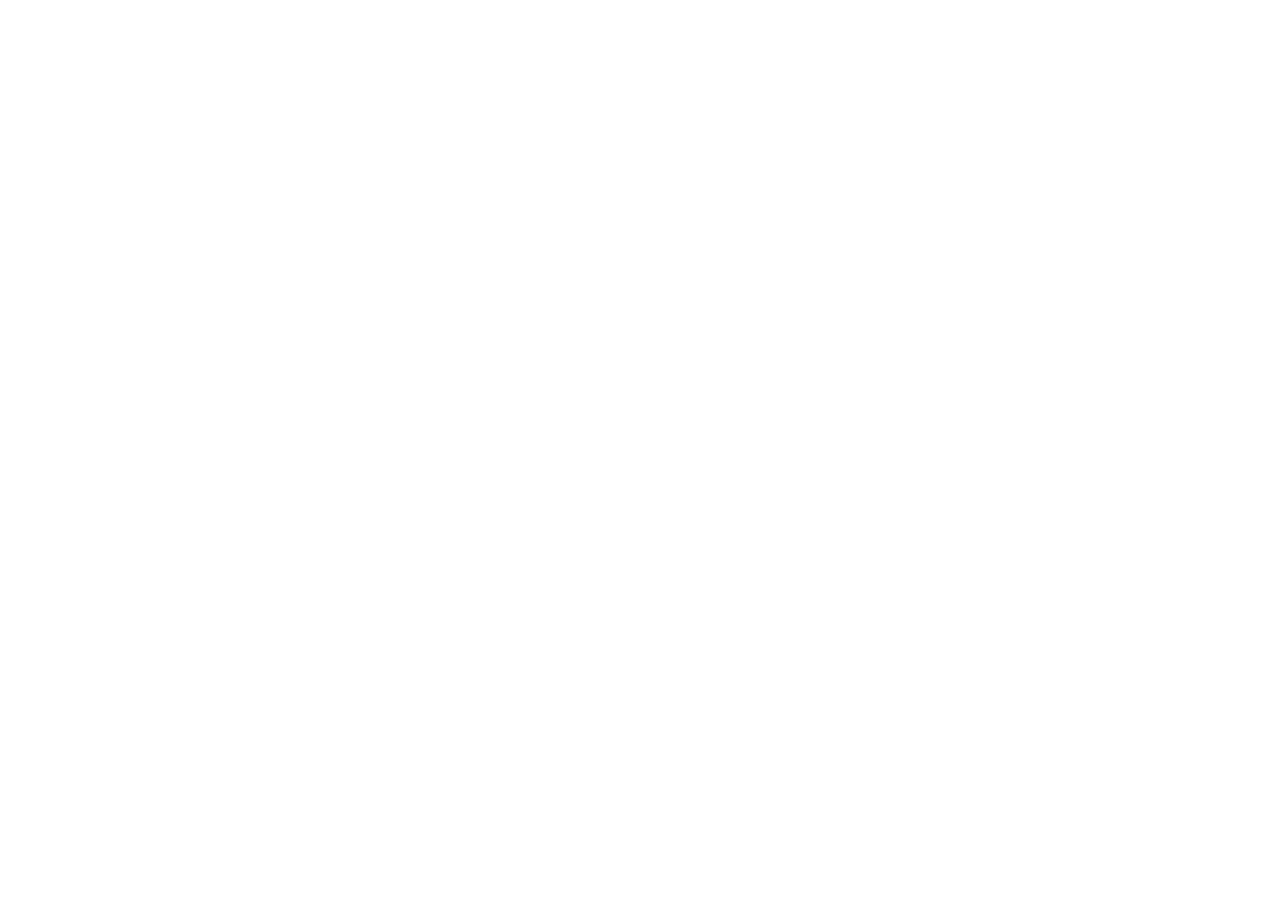
==== Request Submission Interace.html @ 937ee04b "Initial Creation" ====
<!DOCTYPE html>
<html lang="en">
    <head>
    <meta charset="UTF-8">
    <meta name="viewport" content="width=device-width, initial-scale=1">
    <title> Request Submission Interface </title>
    <meta name="author" content="Maurice" >
    <link rel="stylesheet" href="requestpopup.css">
   <!--  <script src="script.js" defer></script> -->
    </head>
    <body>
        <main>
            
        </main>
    </body>
</html>
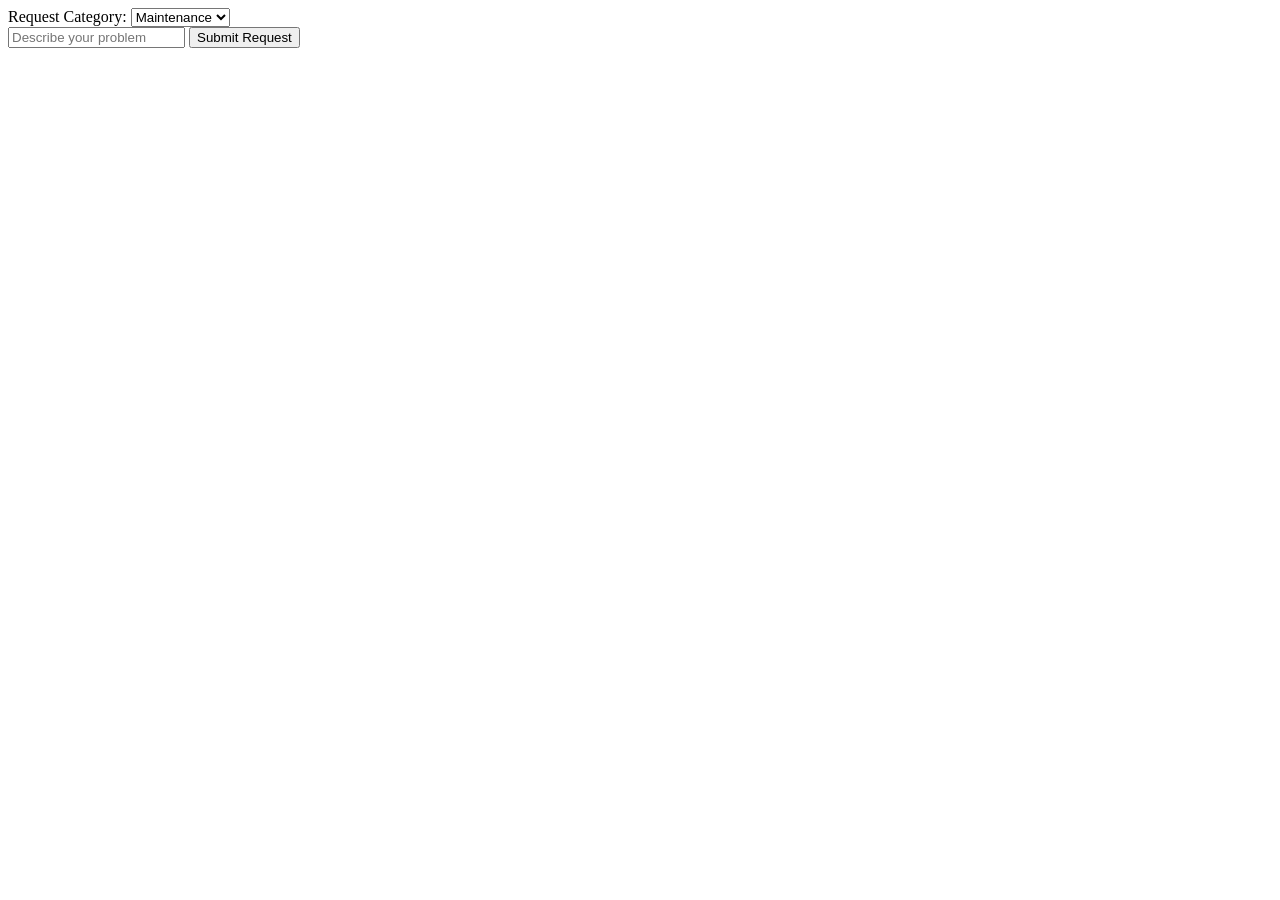
==== commit d5f6cef9: "Established basic html structure" ====
--- a/Request Submission Interace.html
+++ b/Request Submission Interace.html
@@ -10,7 +10,24 @@
     </head>
     <body>
         <main>
-            
+            <section id="request-popup">
+                <form id="request">
+                    <div id="category">
+                    <label for="request-category">Request Category:</label>
+                    <select id="request-category" name="request category">
+                        <option value="Maintenance">Maintenance</option>
+                        <option value="Repair">Repair</option>
+                        <option value="Installation">Installation</option>
+                    </select>
+                </div>
+
+                <input type="text" placeholder="Describe your problem" min="20" maxlength="300" 
+                id="request-description">
+
+                <input type="submit" value="Submit Request" id="request-submit">
+                </form>
+                
+            </section>
         </main>
     </body>
 </html>
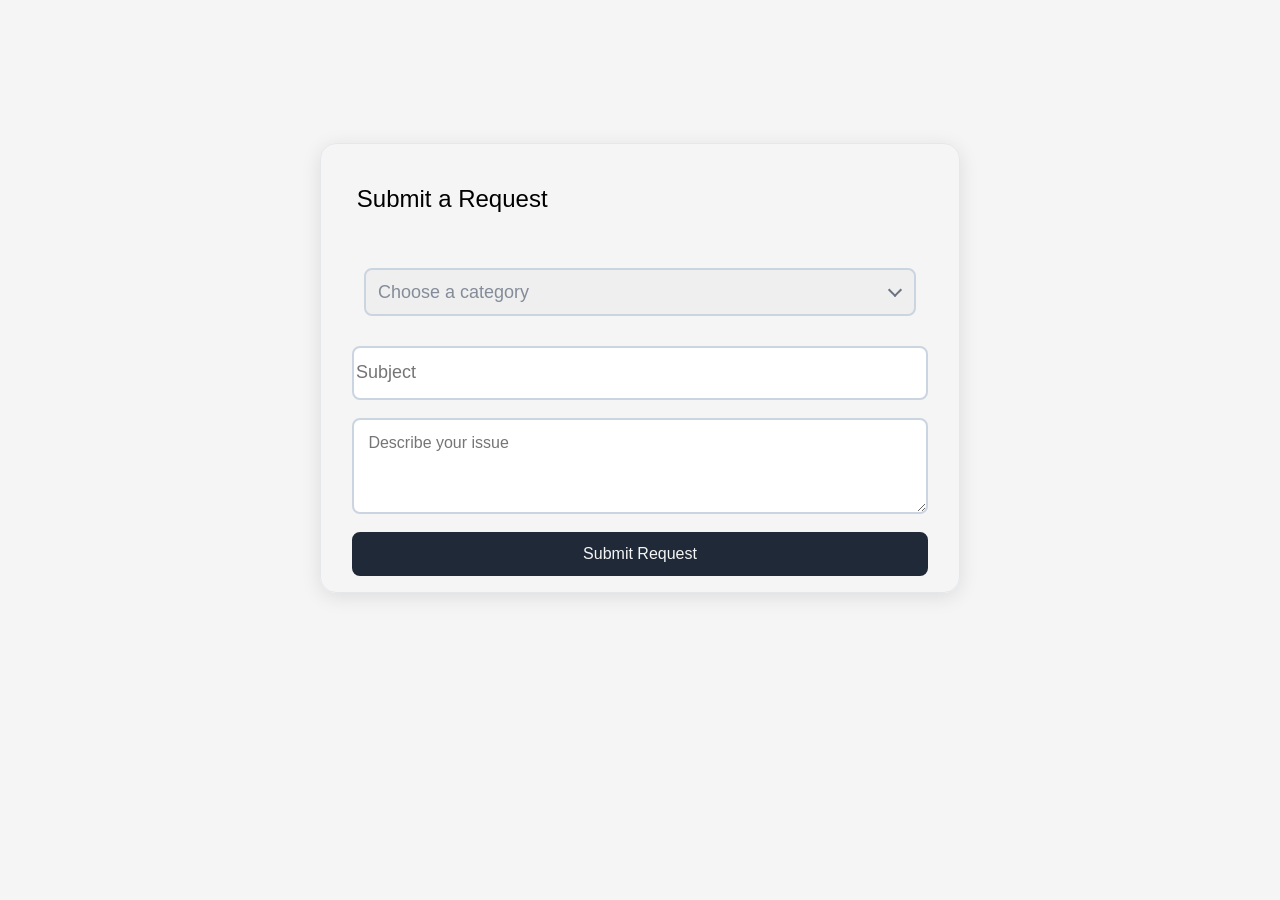
==== commit 3084aec4: "Finished CSS Styling for Request Submission Modal. Improved HTML Stucture and added "Subject" Input." ====
--- a/Request Submission Interace.html
+++ b/Request Submission Interace.html
@@ -12,17 +12,25 @@
         <main>
             <section id="request-popup">
                 <form id="request">
+                    <h1> Submit a Request</h1>
                     <div id="category">
-                    <label for="request-category">Request Category:</label>
-                    <select id="request-category" name="request category">
-                        <option value="Maintenance">Maintenance</option>
-                        <option value="Repair">Repair</option>
-                        <option value="Installation">Installation</option>
-                    </select>
-                </div>
 
-                <input type="text" placeholder="Describe your problem" min="20" maxlength="300" 
-                id="request-description">
+                        <div class="select-wrapper">
+                            <select id="request-category" name="category" required>
+                                <option value="" disabled selected>Choose a category</option>
+                                <option value="Maintenance">Maintenance</option>
+                                <option value="Repair">Repair</option>
+                                <option value="Installation">Installation</option>
+                            </select>
+
+                            <span class="chevron" aria-hidden="true"></span>
+                        </div>
+                    </div>
+
+                    <input type="text" placeholder="Subject" minlength="10" maxlength="50" id="request-subject" required>
+
+                <textarea placeholder="Describe your issue" minlength="20" maxlength="300" 
+                id="request-description"  required></textarea>
 
                 <input type="submit" value="Submit Request" id="request-submit">
                 </form>
--- a/requestpopup.css
+++ b/requestpopup.css
@@ -0,0 +1,139 @@
+body {
+    background-color: #f5f5f5;
+    display: flex;
+    justify-content: center;
+    align-items: center;
+    font-family: Arial, Helvetica, sans-serif;
+    min-height: 80vh;
+    min-width: 80vw;
+}
+
+h1 {
+    font-weight: 500;
+    font-family: 'Franklin Gothic Medium', 'Arial Narrow', Arial, sans-serif;
+    padding: 0.3rem;
+}
+
+input[type="text"] {
+    color: #1f2937;
+}
+
+#request-popup {
+    display: flex;
+    align-items: center;
+    justify-content: center;
+    box-sizing: border-box;
+
+    min-width: 50vw;
+    width: auto;
+    min-height: 50vh;
+    height: auto;
+
+    border-radius: 1rem;
+    border: 1px solid #e5e7eb;
+    box-shadow: 0 4px 20px rgb(0 0 0 / 10%);
+
+}
+
+#request {
+    display: flex;
+    flex-direction: column;
+    gap: 2vh;
+    min-width: 45vw;
+    width: auto;
+}
+
+#category {
+    border-radius: 0.5rem;
+    padding:  0.75rem;
+    text-align: center;
+    font-size: large;
+
+}
+
+#request-category:invalid {
+    color: #848c99;
+}
+
+#request-category option {
+    color: #1f2937;
+}
+
+#request-subject {
+    min-height: 3rem;
+    height: auto;
+    min-width: 30vw;
+    width: auto;
+
+    border-radius: 0.5rem;
+    border: 2px solid #cbd5e1;
+
+    font: inherit;
+    font-size: large;
+
+}
+
+
+#request-description {
+    min-height: 6rem;
+    height: auto;
+    
+    border-radius: 0.5rem;
+    border: 2px solid #cbd5e1;
+    padding: 0.9rem;
+    box-sizing: border-box;
+
+    font:inherit;
+    font-size: medium ;
+
+    resize: vertical;
+    overflow-wrap: anywhere;
+
+}
+
+#request-submit {
+    border-radius: 0.5rem;
+    border: 2px solid#1f2937;
+    min-height: 2.75rem;
+    height: auto;
+
+    background-color: #1f2937;
+    color: whitesmoke;
+
+    font-weight: bold;
+    font:inherit;
+    cursor: pointer;
+}
+
+.select-wrapper {
+    position: relative;
+}
+
+.select-wrapper select {
+    appearance: none;
+    width: 100%;
+    padding: 0.75rem;
+    padding-right: 2.5rem;
+
+    border:  2px solid #cbd5e1;
+    border-radius: 0.5rem;
+
+    font:inherit;
+    cursor:pointer
+}
+
+.chevron {
+    position: absolute;
+    right: 1rem;
+    top: 50%;
+
+    width: 0.5rem;
+    height: 0.5rem;
+
+    border-right: 2px solid #6b7280;
+    border-bottom: 2px solid #6b7280;
+
+    transform: translateY(-70%) rotate(45deg);
+    pointer-events: none;
+
+}
